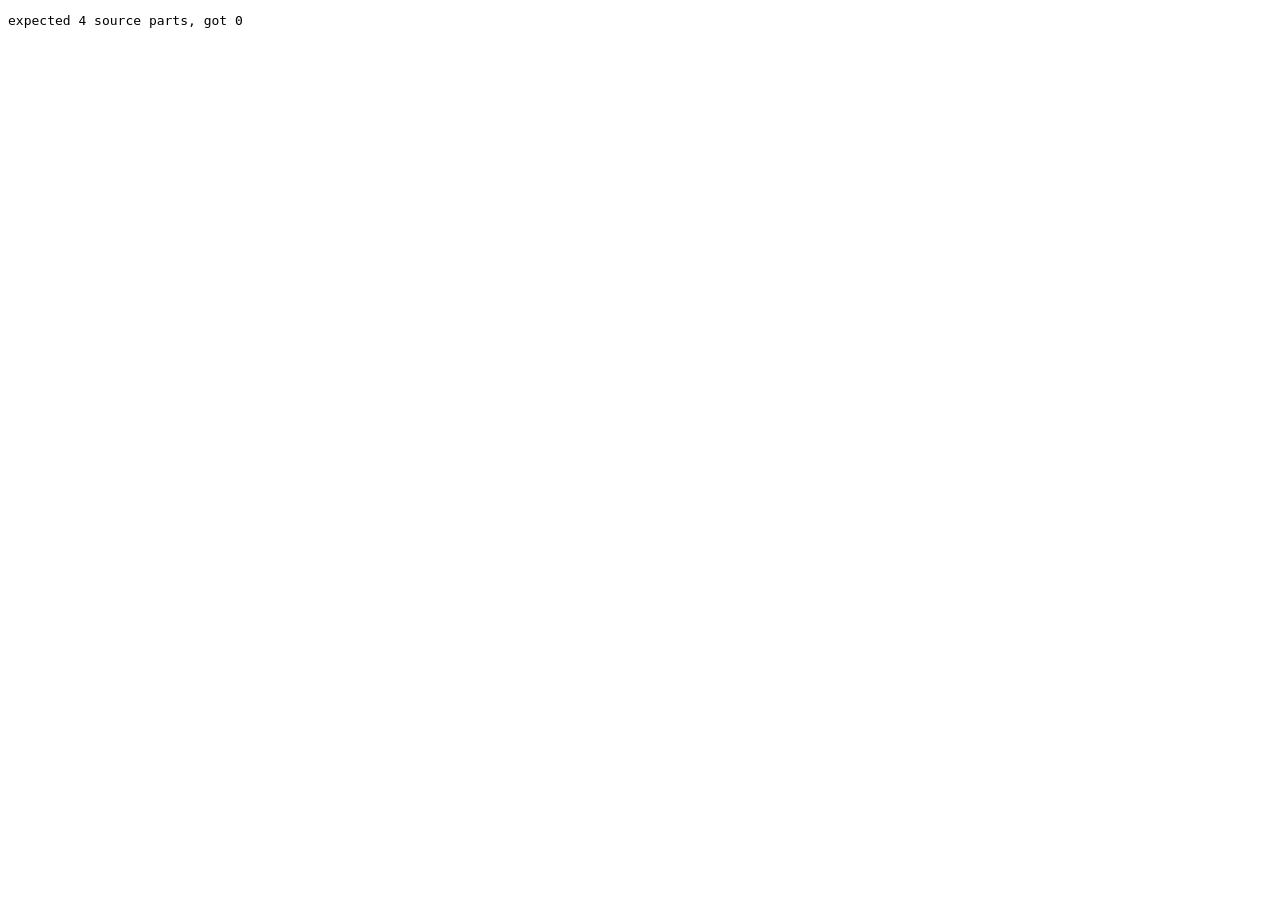
==== scripts/ensemble-midi-smoke.html @ 26d4033d "Add browser smoke for multitrack source MIDI" ====
<!doctype html>
<meta charset="utf-8">
<title>Ensemble MIDI smoke</title>
<pre id="result" data-status="running">running</pre>
<script type="module">
import {buildEnsembleMidi} from "../assets/js/ensemble-midi.js";

const result=document.querySelector("#result");
const fail=message=>{result.dataset.status="fail";result.textContent=message;throw new Error(message);};
try{
  const song=await fetch("../data/songs/canon-in-d.json").then(r=>r.json());
  const parts=(song.parts||[]).filter(part=>part.sourceDerived);
  if(parts.length!==4)fail(`expected 4 source parts, got ${parts.length}`);
  const bytes=buildEnsembleMidi(parts,{
    bpm:song.playbackGroups?.ensemble?.tempoBpm||55,
    unitsPerQuarter:song.musical.unitsPerQuarter||1,
    instrumentFor:part=>part.defaultInstrument
  });
  const text=new TextDecoder("latin1").decode(bytes);
  const trackCount=(text.match(/MTrk/g)||[]).length;
  const format=(bytes[8]<<8)|bytes[9];
  const declaredTracks=(bytes[10]<<8)|bytes[11];
  const ppq=(bytes[12]<<8)|bytes[13];
  for(const name of ["Violin I","Violin II","Violin III","Violoncello"]){if(!text.includes(name))fail(`missing MIDI track name ${name}`);}
  if(format!==1)fail(`expected format 1, got ${format}`);
  if(trackCount!==5||declaredTracks!==5)fail(`expected 5 tracks, got physical=${trackCount} declared=${declaredTracks}`);
  if(ppq!==480)fail(`expected PPQ 480, got ${ppq}`);
  result.dataset.status="pass";
  result.dataset.format=String(format);
  result.dataset.tracks=String(trackCount);
  result.dataset.ppq=String(ppq);
  result.textContent=`pass · format ${format} · ${trackCount} tracks · PPQ ${ppq}`;
}catch(error){if(result.dataset.status!=="fail"){result.dataset.status="fail";result.textContent=String(error);}}
</script>
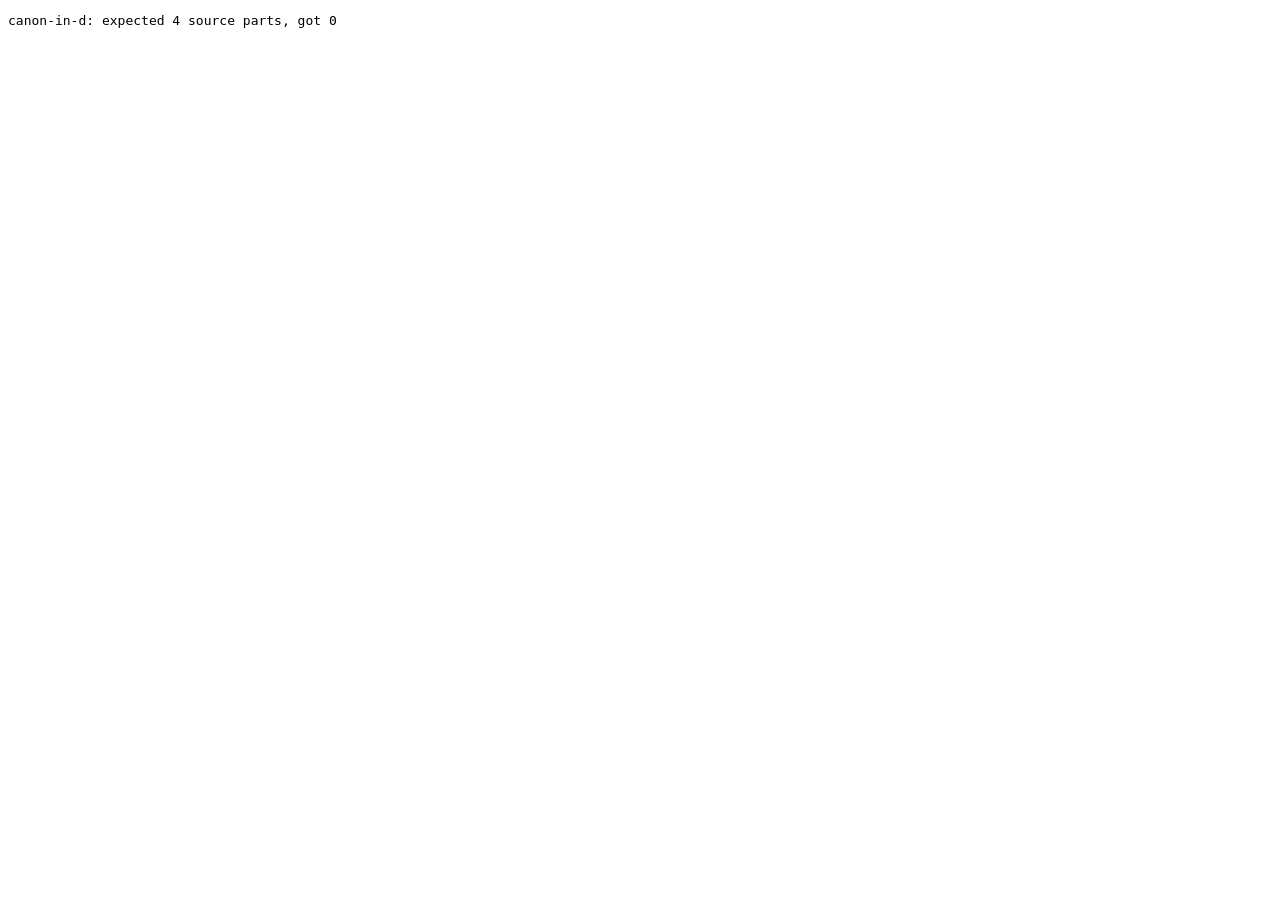
==== commit d65af3a4: "Verify multitrack MIDI for both source ensembles" ====
--- a/scripts/ensemble-midi-smoke.html
+++ b/scripts/ensemble-midi-smoke.html
@@ -7,12 +7,12 @@
 
 const result=document.querySelector("#result");
 const fail=message=>{result.dataset.status="fail";result.textContent=message;throw new Error(message);};
-try{
-  const song=await fetch("../data/songs/canon-in-d.json").then(r=>r.json());
+
+function inspect(song,expectedNames){
   const parts=(song.parts||[]).filter(part=>part.sourceDerived);
-  if(parts.length!==4)fail(`expected 4 source parts, got ${parts.length}`);
+  if(parts.length!==expectedNames.length)fail(`${song.slug}: expected ${expectedNames.length} source parts, got ${parts.length}`);
   const bytes=buildEnsembleMidi(parts,{
-    bpm:song.playbackGroups?.ensemble?.tempoBpm||55,
+    bpm:song.playbackGroups?.ensemble?.tempoBpm||song.musical.defaultBpm,
     unitsPerQuarter:song.musical.unitsPerQuarter||1,
     instrumentFor:part=>part.defaultInstrument
   });
@@ -21,14 +21,26 @@
   const format=(bytes[8]<<8)|bytes[9];
   const declaredTracks=(bytes[10]<<8)|bytes[11];
   const ppq=(bytes[12]<<8)|bytes[13];
-  for(const name of ["Violin I","Violin II","Violin III","Violoncello"]){if(!text.includes(name))fail(`missing MIDI track name ${name}`);}
-  if(format!==1)fail(`expected format 1, got ${format}`);
-  if(trackCount!==5||declaredTracks!==5)fail(`expected 5 tracks, got physical=${trackCount} declared=${declaredTracks}`);
-  if(ppq!==480)fail(`expected PPQ 480, got ${ppq}`);
+  for(const name of expectedNames){if(!text.includes(name))fail(`${song.slug}: missing MIDI track name ${name}`);}
+  if(format!==1)fail(`${song.slug}: expected format 1, got ${format}`);
+  const expectedTracks=expectedNames.length+1;
+  if(trackCount!==expectedTracks||declaredTracks!==expectedTracks)fail(`${song.slug}: expected ${expectedTracks} tracks, got physical=${trackCount} declared=${declaredTracks}`);
+  if(ppq!==480)fail(`${song.slug}: expected PPQ 480, got ${ppq}`);
+  return {format,trackCount,ppq};
+}
+
+try{
+  const [canon,sugar]=await Promise.all([
+    fetch("../data/songs/canon-in-d.json").then(r=>r.json()),
+    fetch("../data/songs/sugar-plum-fairy.json").then(r=>r.json())
+  ]);
+  const canonMidi=inspect(canon,["Violin I","Violin II","Violin III","Violoncello"]);
+  const sugarMidi=inspect(sugar,["Violin I","Violin II","Celesta"]);
   result.dataset.status="pass";
-  result.dataset.format=String(format);
-  result.dataset.tracks=String(trackCount);
-  result.dataset.ppq=String(ppq);
-  result.textContent=`pass · format ${format} · ${trackCount} tracks · PPQ ${ppq}`;
+  result.dataset.format=String(canonMidi.format);
+  result.dataset.canonTracks=String(canonMidi.trackCount);
+  result.dataset.sugarTracks=String(sugarMidi.trackCount);
+  result.dataset.ppq=String(canonMidi.ppq);
+  result.textContent=`pass · format 1 · Canon ${canonMidi.trackCount} tracks · Sugar Plum ${sugarMidi.trackCount} tracks · PPQ ${canonMidi.ppq}`;
 }catch(error){if(result.dataset.status!=="fail"){result.dataset.status="fail";result.textContent=String(error);}}
 </script>
